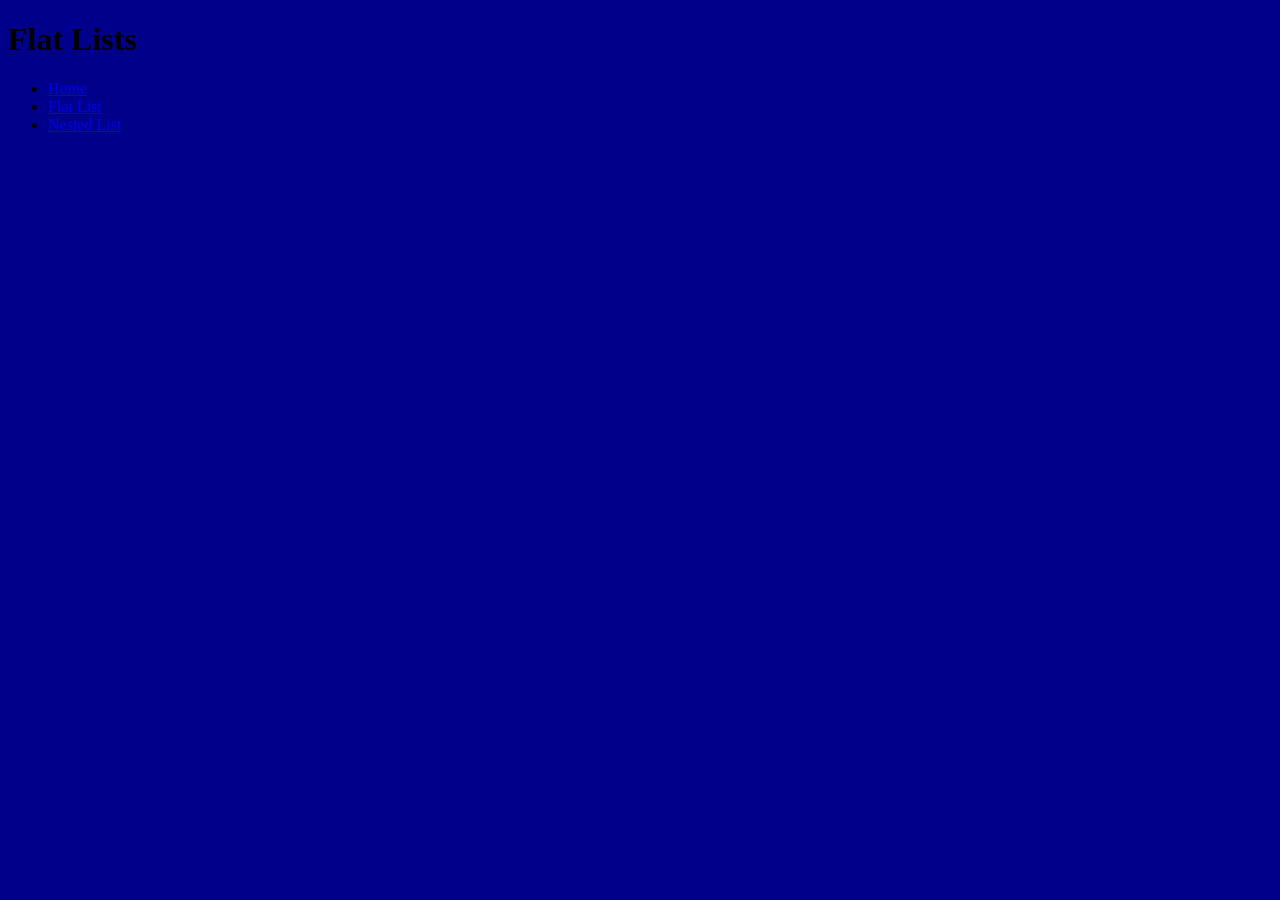
==== flatlist.html @ f20e0fcc "Initial Creation of Pages" ====
<!DOCTYPE html>
<html lang="en">
    <head>
        <meta charset="utf8">
        <title>
            Nested Lists
        </title>
        <link rel="stylesheet" href="sytles.css">
    </head>
    <body>
        <h1>Flat Lists</h1>

        <ul>
            <li><a href="index.html">
                Home
            </a></li>
            <li><a href="flatlist.html">
                Flat List
            </a></li>
            <li><a href="nestedlist.html">
                Nested List
            </a></li>
        </ul>


    </body>



</html>
---- sytles.css ----
html {
    background-color: darkblue;
}
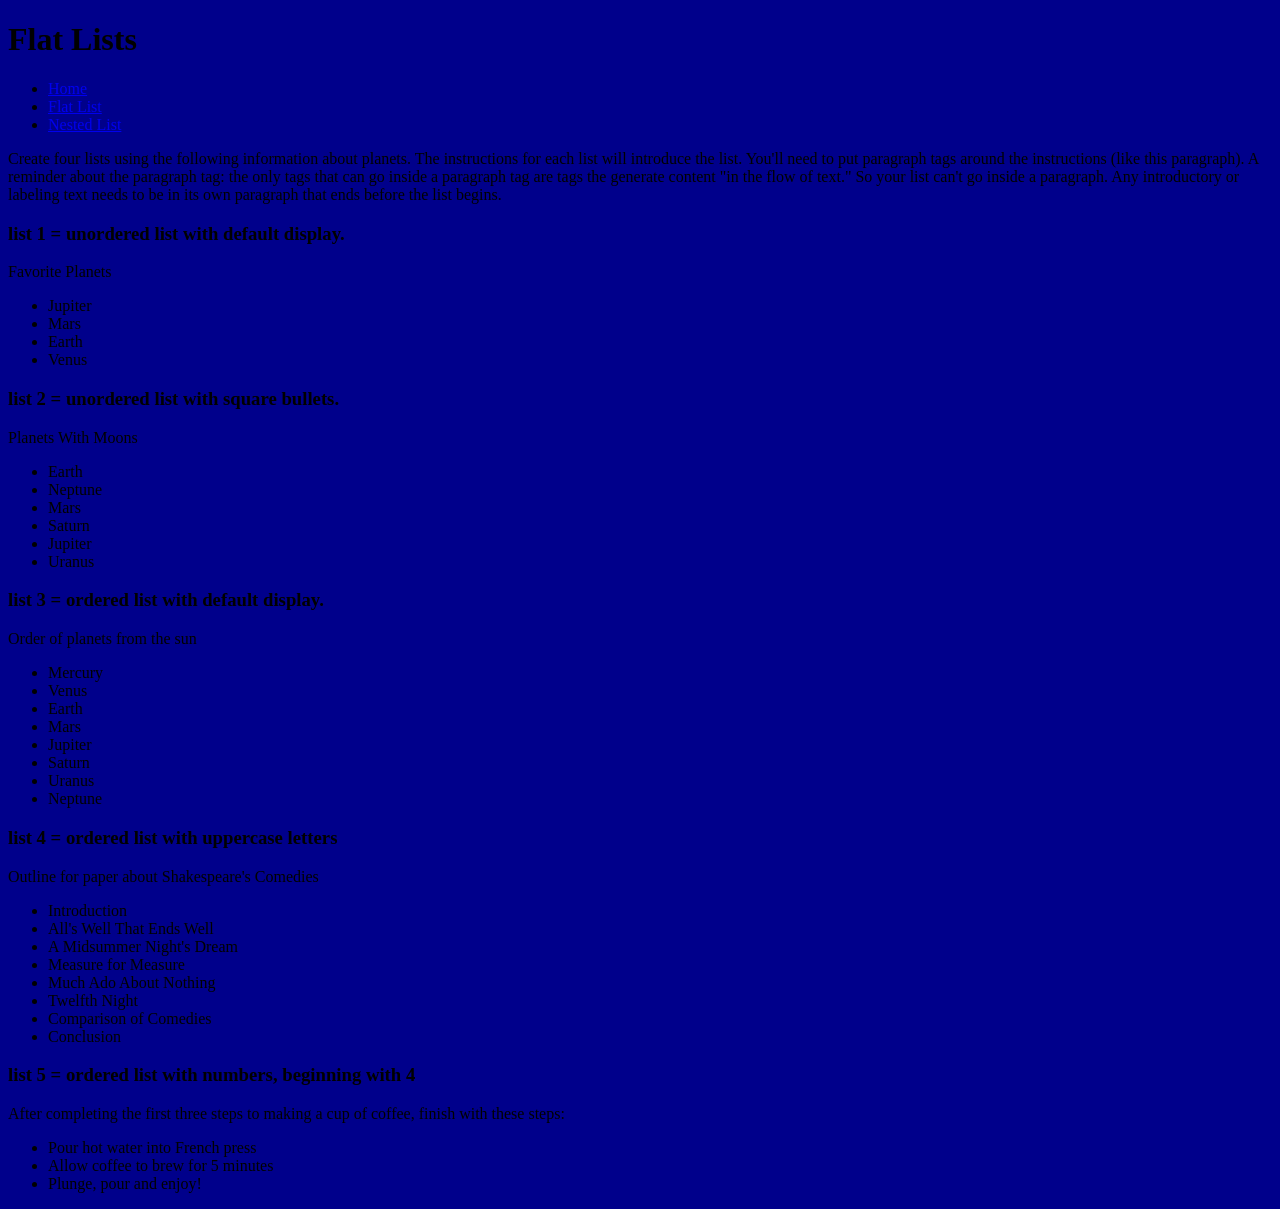
==== commit 6bfcdcee: "Added Flatlists" ====
--- a/flatlist.html
+++ b/flatlist.html
@@ -22,6 +22,112 @@
             </a></li>
         </ul>
 
+      <p>
+        Create four lists using the following
+      information about planets. The 
+     instructions for each list will 
+     introduce the list. You'll need to 
+      put paragraph tags around the 
+     instructions (like this paragraph).
+     A reminder about the paragraph tag:
+       the only tags that can go inside 
+      a paragraph tag are tags the 
+      generate content "in the flow of 
+      text." So your list can't go 
+      inside a paragraph. Any 
+      introductory or labeling text 
+      needs to be in its own paragraph 
+      that ends before the list begins.
+            </p>
+
+<h3>
+            list 1 = unordered list with default display.
+</h3>
+
+<p>
+    Favorite Planets
+</p>
+
+<ul>
+<li>Jupiter</li>
+<li>Mars</li>
+<li>Earth</li>
+<li>Venus</li>
+</ul>
+
+<h3>
+    list 2 = unordered list with square bullets.
+</h3>
+
+<p>
+Planets With Moons
+</p>
+
+<ul>
+<li>Earth</li>
+<li>Neptune</li>
+<li>Mars</li>
+<li>Saturn</li>
+<li>Jupiter</li>
+<li>Uranus</li>
+</ul>
+
+<h3>
+    list 3 = ordered list with default display.
+</h3>
+
+<p>
+    Order of planets from the sun
+</p>
+
+<ul>
+<li>Mercury</li>
+<li>Venus</li>
+<li>Earth</li>
+<li>Mars</li>
+<li>Jupiter</li>
+<li>Saturn</li>
+<li>Uranus</li>
+<li>Neptune</li>
+</ul>
+
+<h3>
+    list 4 = ordered list with uppercase letters
+</h3>
+
+<p>
+    Outline for paper about Shakespeare's Comedies
+</p>
+
+<ul>
+<li>Introduction</li>
+<li>All's Well That Ends Well</li>
+<li>A Midsummer Night's Dream</li>
+<li>Measure for Measure</li>
+<li>Much Ado About Nothing</li>
+<li>Twelfth Night</li>
+<li>Comparison of Comedies</li>
+<li>Conclusion</li>
+</ul>
+
+<h3>
+    list 5 = ordered list with numbers, beginning with 4
+</h3>
+
+<p>
+    After completing the first three steps to making a cup of coffee, finish with these steps:
+</p>
+
+<ul>
+<li>Pour hot water into French press</li>
+<li>Allow coffee to brew for 5 minutes</li>
+<li>Plunge, pour and enjoy!</li>
+</ul>
+
+
+
+
+
 
     </body>
 
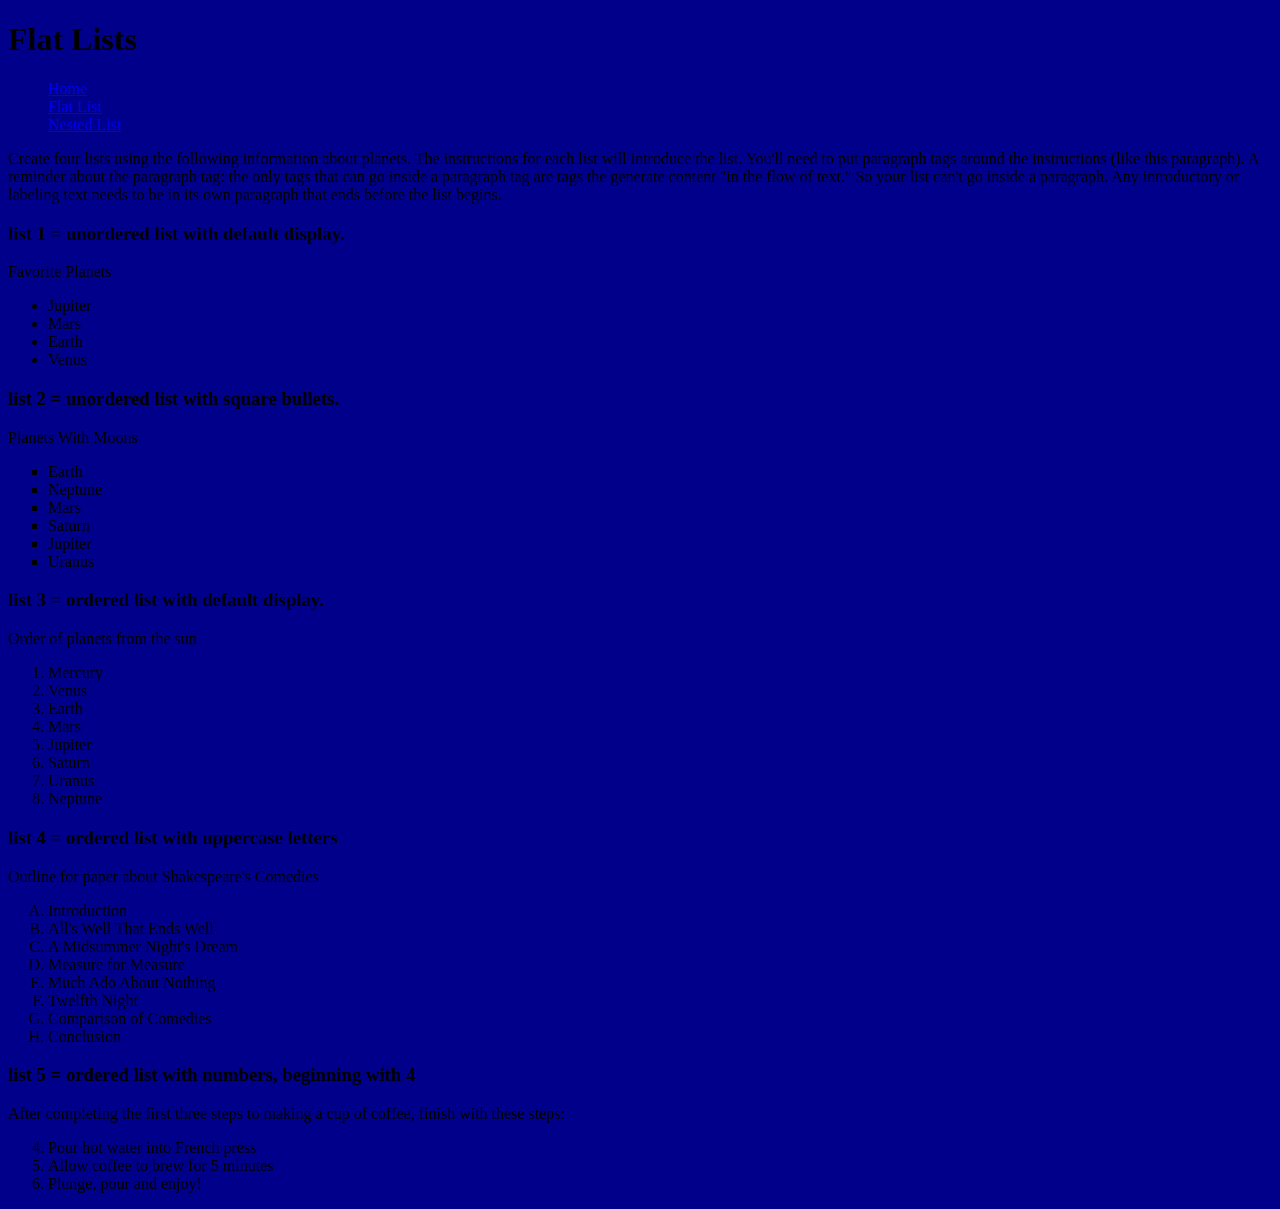
==== commit 0d704afc: "altered lists" ====
--- a/flatlist.html
+++ b/flatlist.html
@@ -10,7 +10,7 @@
     <body>
         <h1>Flat Lists</h1>
 
-        <ul>
+        <ul class="setting">
             <li><a href="index.html">
                 Home
             </a></li>
@@ -63,7 +63,7 @@
 Planets With Moons
 </p>
 
-<ul>
+<ul class="square-list">
 <li>Earth</li>
 <li>Neptune</li>
 <li>Mars</li>
@@ -80,7 +80,7 @@
     Order of planets from the sun
 </p>
 
-<ul>
+<ol>
 <li>Mercury</li>
 <li>Venus</li>
 <li>Earth</li>
@@ -89,7 +89,7 @@
 <li>Saturn</li>
 <li>Uranus</li>
 <li>Neptune</li>
-</ul>
+</ol>
 
 <h3>
     list 4 = ordered list with uppercase letters
@@ -99,7 +99,7 @@
     Outline for paper about Shakespeare's Comedies
 </p>
 
-<ul>
+<ol class="upper-letter">
 <li>Introduction</li>
 <li>All's Well That Ends Well</li>
 <li>A Midsummer Night's Dream</li>
@@ -108,7 +108,7 @@
 <li>Twelfth Night</li>
 <li>Comparison of Comedies</li>
 <li>Conclusion</li>
-</ul>
+</ol>
 
 <h3>
     list 5 = ordered list with numbers, beginning with 4
@@ -118,11 +118,11 @@
     After completing the first three steps to making a cup of coffee, finish with these steps:
 </p>
 
-<ul>
+<ol start="4">
 <li>Pour hot water into French press</li>
 <li>Allow coffee to brew for 5 minutes</li>
 <li>Plunge, pour and enjoy!</li>
-</ul>
+</ol>
 
 
 
--- a/sytles.css
+++ b/sytles.css
@@ -1,3 +1,15 @@
 html {
     background-color: darkblue;
+}
+
+.square-list {
+    list-style-type: square;
+}
+
+.upper-letter {
+    list-style-type: upper-alpha;
+}
+
+.setting {
+    list-style-type: none;
 }
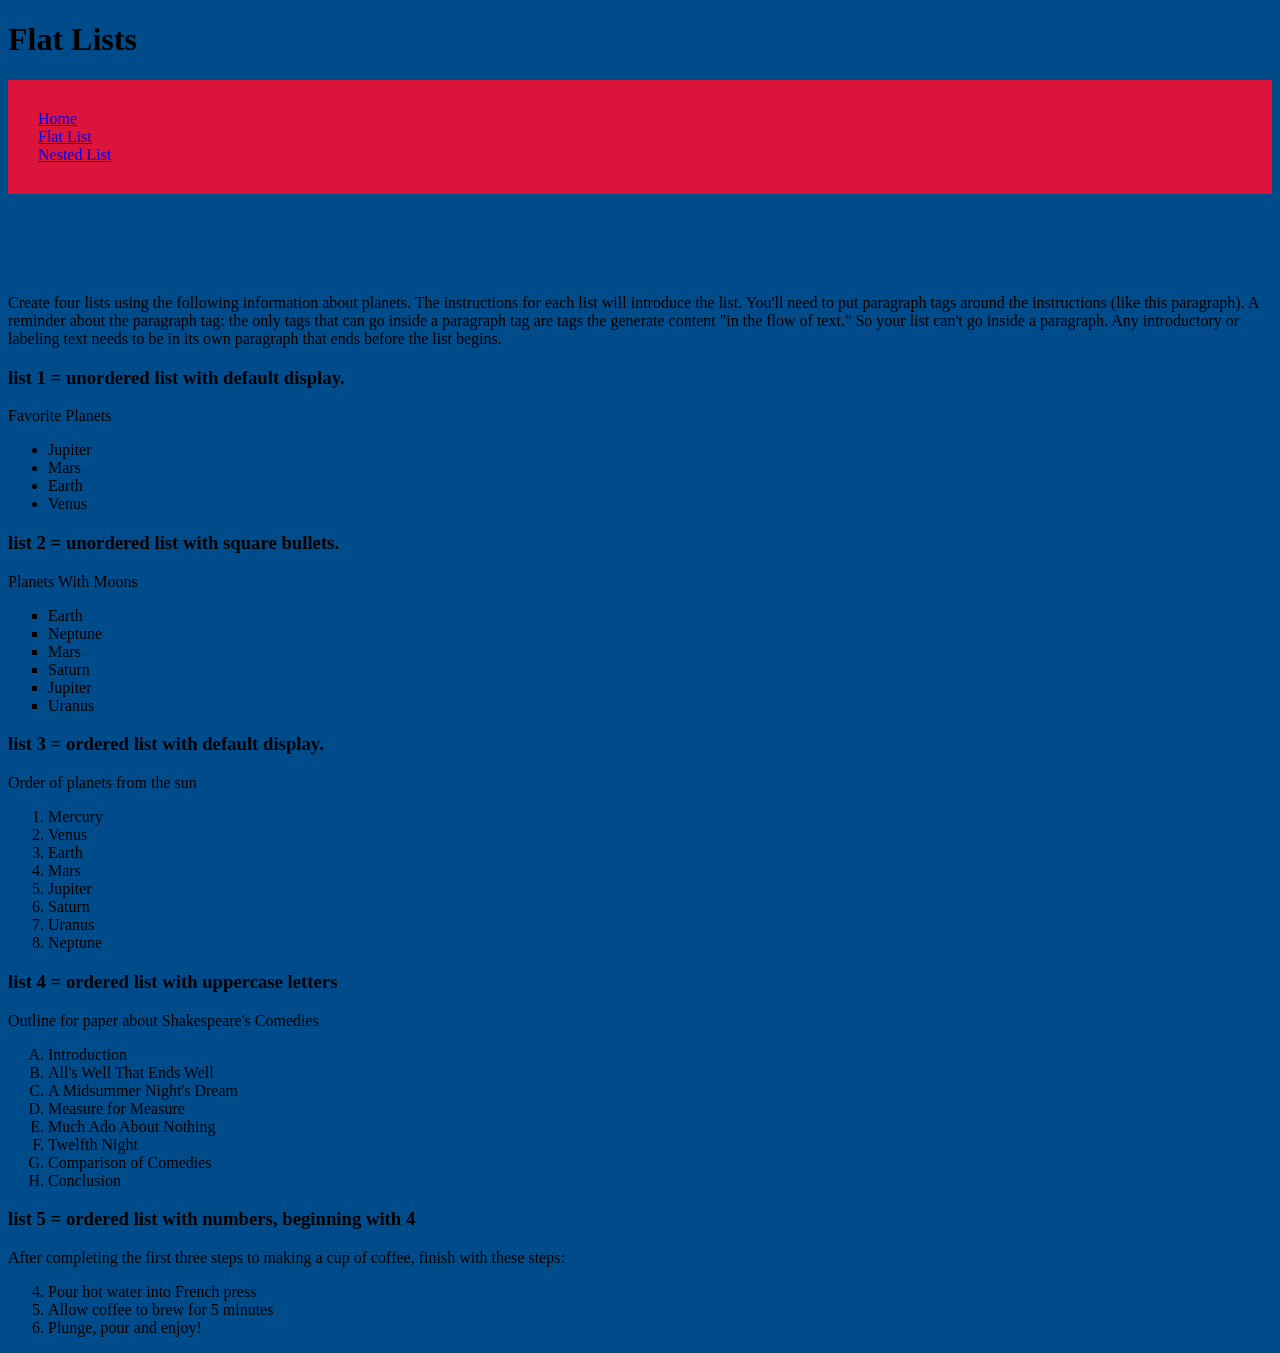
==== commit dbb5d940: "styled nav" ====
--- a/flatlist.html
+++ b/flatlist.html
@@ -10,7 +10,7 @@
     <body>
         <h1>Flat Lists</h1>
 
-        <ul class="setting">
+        <ul class="nav">
             <li><a href="index.html">
                 Home
             </a></li>
--- a/sytles.css
+++ b/sytles.css
@@ -1,5 +1,5 @@
 html {
-    background-color: darkblue;
+    background-color: rgb(0, 76, 139);
 }
 
 .square-list {
@@ -10,6 +10,9 @@
     list-style-type: upper-alpha;
 }
 
-.setting {
+.nav {
     list-style-type: none;
+    background-color: crimson;
+    padding: 30px;
+    margin-bottom: 100px;
 }
